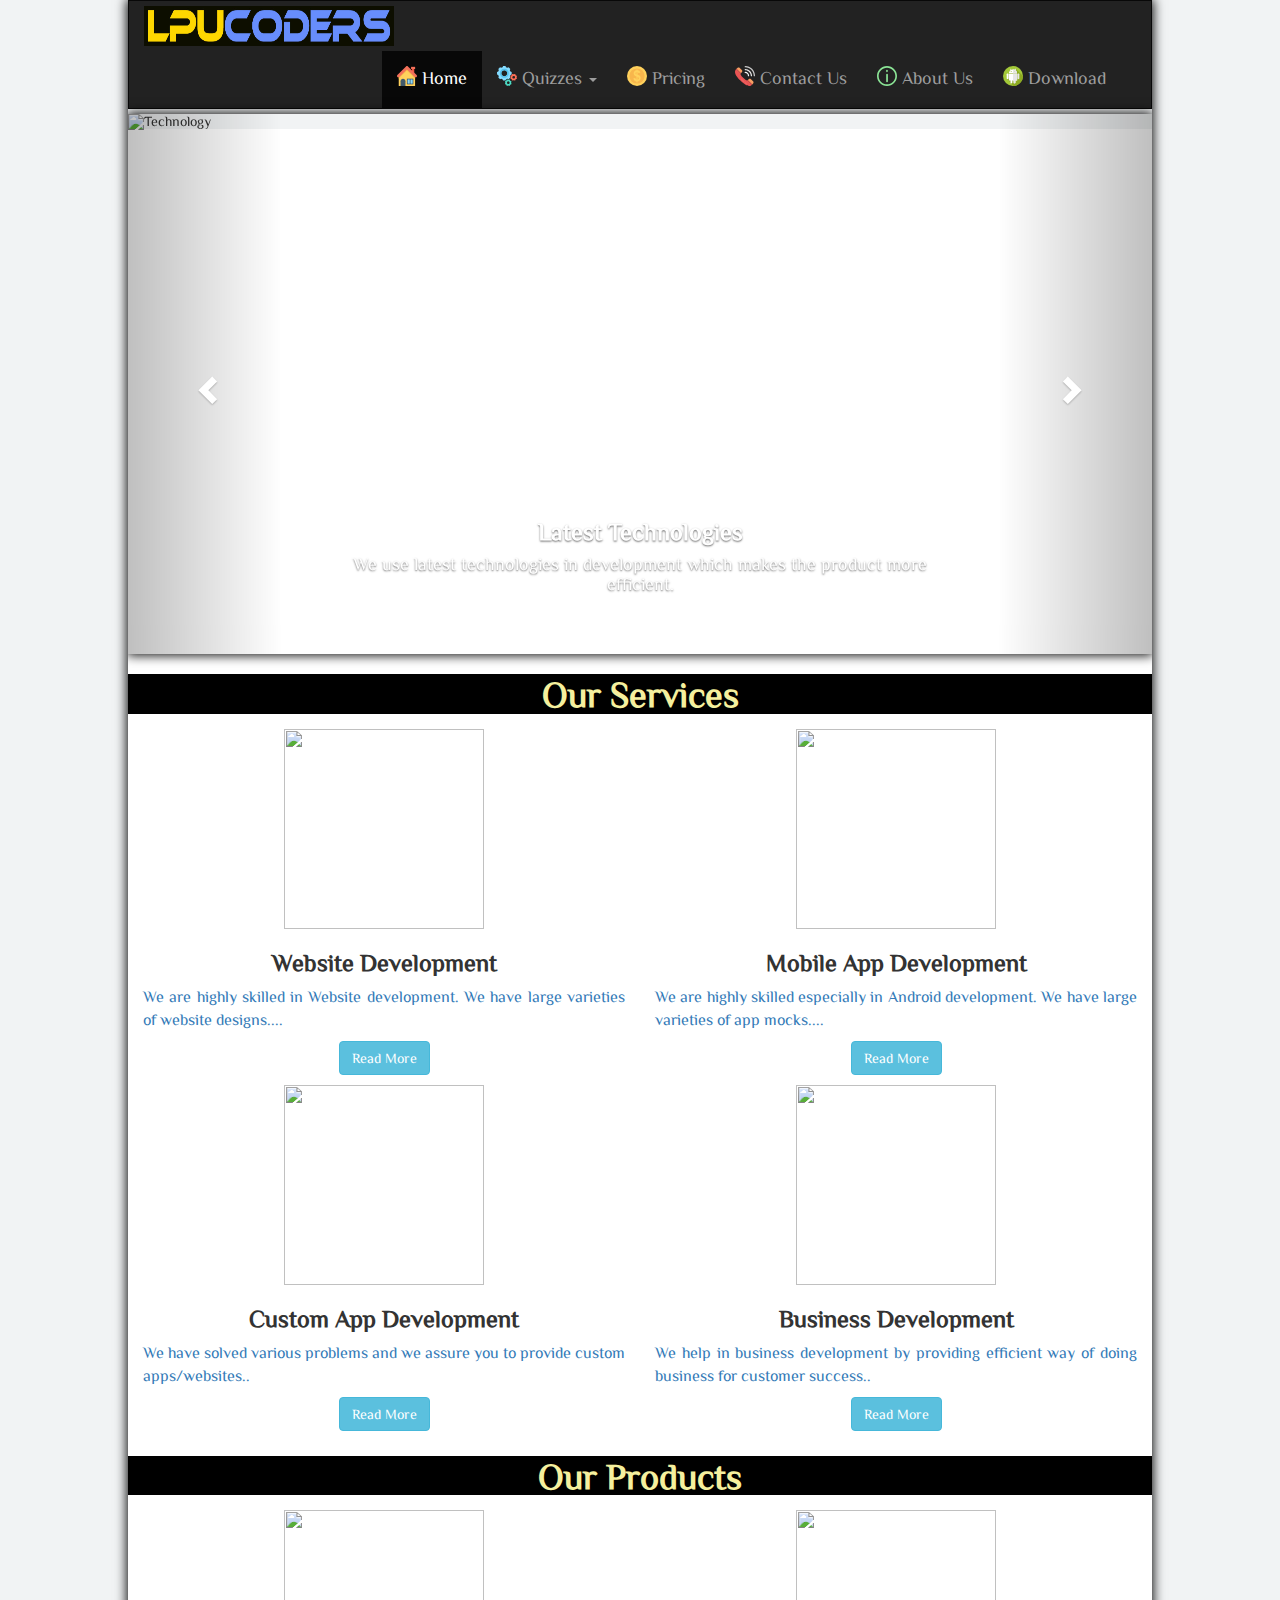
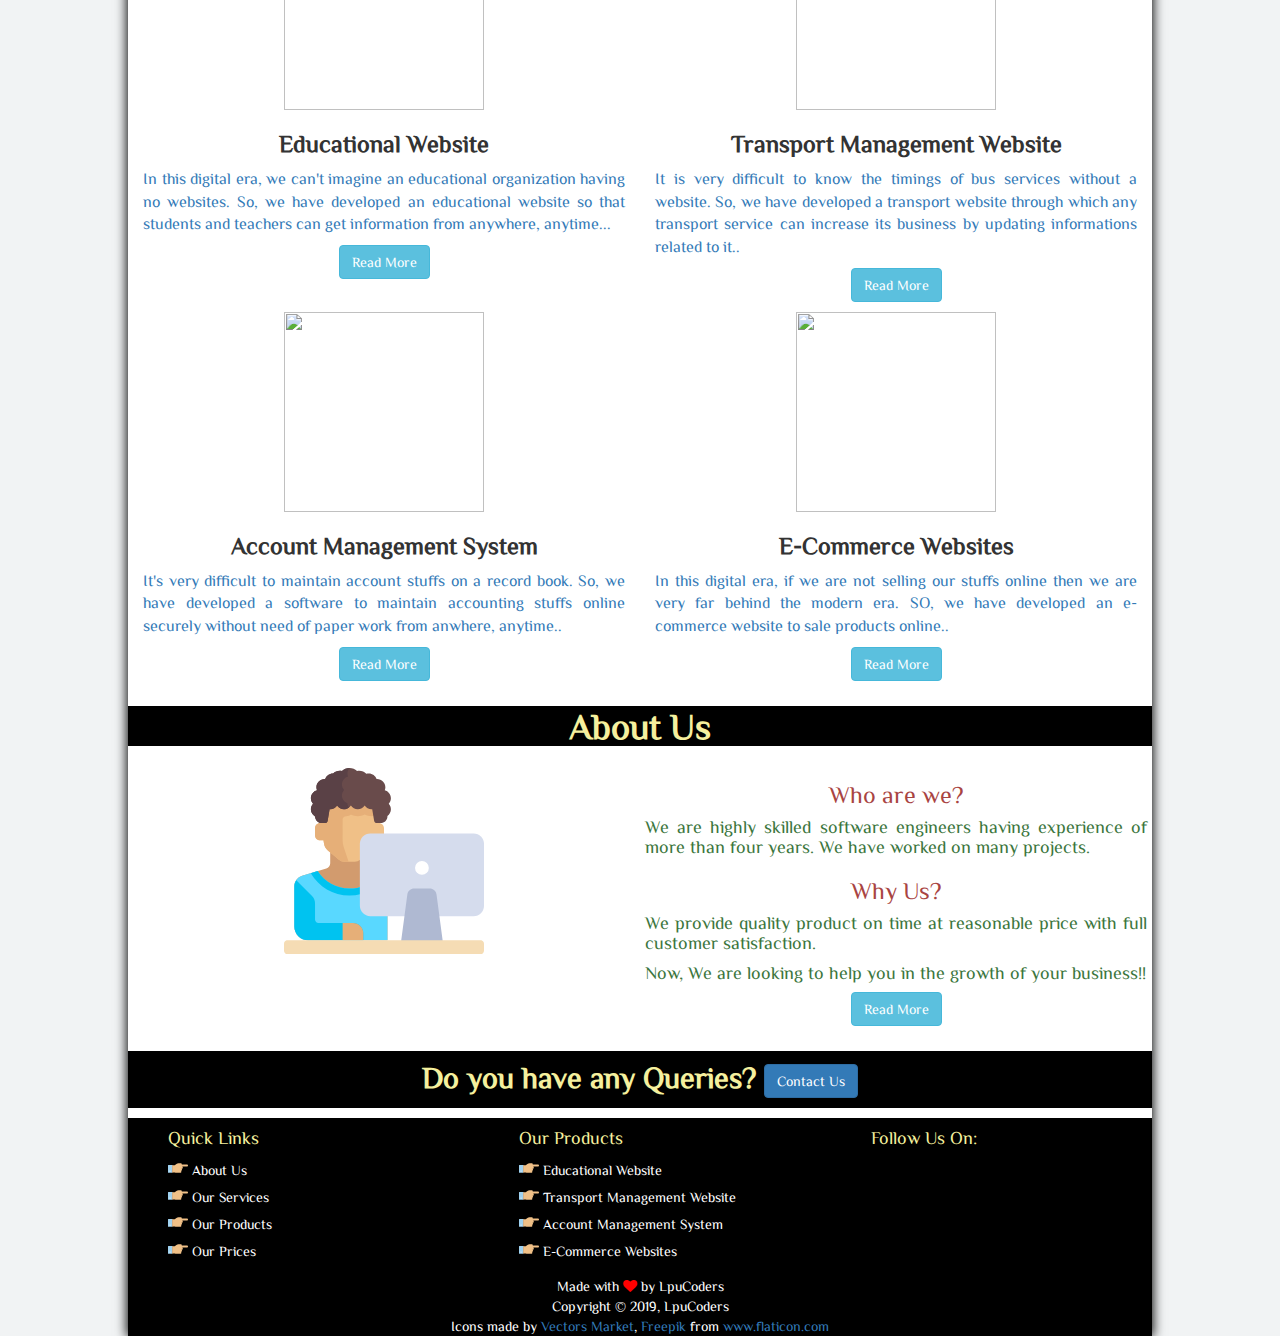
==== index.html @ ec073f70 "first commit" ====
<!DOCTYPE html>
<html lang="en">

<head>
    <title>LpuCoders</title>
    <link rel="icon" href="Images/GS.PNG">
    <meta charset="utf-8">
    <meta name="viewport" content="width=device-width, initial-scale=1">
    <link rel="stylesheet" href="https://maxcdn.bootstrapcdn.com/bootstrap/3.4.0/css/bootstrap.min.css">
    <link rel="stylesheet" href="https://cdnjs.cloudflare.com/ajax/libs/font-awesome/4.7.0/css/font-awesome.min.css">
    <link rel="stylesheet" href="https://fonts.googleapis.com/css?family=Rancho&effect=shadow-multiple|3d-float|fire-animation">
    <link rel="stylesheet" href="css.css">
    <link href="https://fonts.googleapis.com/css?family=ZCOOL+XiaoWei&display=swap" rel="stylesheet">
    <meta name="description" content="Web Development Company">

</head>

<body>
    <nav class="navbar navbar-inverse">
        <div class="container-fluid">
            <div class="navbar-header">
                <button type="button" class="navbar-toggle" data-toggle="collapse" data-target="#myNavbar">
                    <span class="icon-bar"></span>
                    <span class="icon-bar"></span>
                    <span class="icon-bar"></span>
                </button>
                <a class="navbar-brand" href="index.html"><img src="Images/lpucoders.jpg" class="MainIcon"></a>
            </div>
            <div class="collapse navbar-collapse" id="myNavbar">
                <ul class="nav navbar-nav">
                    <li class="active"><a href="index.html" class="font18"><span><img src="Images/svg/house.svg" class="icon"></span>&nbsp;Home</a></li>
                    <li class="dropdown">
                        <a class="dropdown-toggle font18" data-toggle="dropdown" href="#"><span><img src="Images/svg/settings.svg" class="icon"></span>&nbsp;Quizzes <span class="caret"></span></a>
                        <ul class="dropdown-menu">
                            <li><a href="Services/web.html" class="font18 ovhidden"><span><img src="Images/svg/web.svg" class="icon"></span>&nbsp;Engineering</a></li>
                            <li><a href="Services/custom.html" class="font18 ovhidden"><span><img src="Images/svg/Others.svg" class="icon"></span>General Knowledge</a></li>
                            <li><a href="Services/custom.html" class="font18 ovhidden"><span><img src="Images/svg/Others.svg" class="icon"></span>History</a></li>
                            <li><a href="Services/custom.html" class="font18 ovhidden"><span><img src="Images/svg/Others.svg" class="icon"></span>Puzzles</a></li>
                            <li><a href="Services/app.html" class="font18 ovhidden"><span><img src="Images/svg/app.svg" class="icon"></span>&nbsp;Sports</a></li>
                        </ul>
                    </li>
                    <li><a href="pricing.html" class="font18"><span><img src="Images/svg/coin.svg" class="icon"></span>&nbsp;Pricing</a></li>
                    <li><a href="contact.html" class="font18"><span><img src="Images/svg/phone-call.svg" class="icon"></span>&nbsp;Contact Us</a></li>
                    <li><a href="about.html" class="font18"><span><img src="Images/svg/information.svg" class="icon"></span>&nbsp;About Us</a></li>
                    <li><a href="GadhiMai%20Software%20Solutions.apk" class="font18"><span><img src="Images/svg/android.svg" class="icon"></span>&nbsp;Download</a></li>
                </ul>

            </div>
        </div>
    </nav>
    <div class="container-fluid WhiteBg">
        <div class="row">
            <div id="myCarousel" class="carousel slide " data-ride="carousel">
                <!-- Indicators -->
                <ol class="carousel-indicators">
                    <li data-target="#myCarousel" data-slide-to="0" class="active"></li>
                    <li data-target="#myCarousel" data-slide-to="1"></li>
                    <li data-target="#myCarousel" data-slide-to="2"></li>
                </ol>

                <!-- Wrapper for slides -->
                <div class="carousel-inner">


                    <div class="item active">
                        <img src="Images/Technology.jpg" alt="Technology">
                        <div class="carousel-caption">
                            <h3 class="bold">Latest Technologies</h3>
                            <h4 class="">We use latest technologies in development which makes the product more efficient.</h4>
                        </div>
                    </div>

                    <div class="item ">
                        <img src="Images/Developers.jpg" alt="Developers">
                        <div class="carousel-caption">
                            <h3 class="bold">Team Players</h3>
                            <h4 class="">We work and grow together by helping each others which makes us team player.</h4>
                        </div>
                    </div>

                    <div class="item">
                        <img src="Images/Customer.jpg" alt="Customer">
                        <div class="carousel-caption">
                            <h3 class="blue bold">Excellent Services</h3>
                            <h4 class="blue">We provide quality product on time at reasonable price with full customer satisfaction.</h4>
                        </div>
                    </div>
                </div>

                <!-- Left and right controls -->
                <a class="left carousel-control" href="#myCarousel" data-slide="prev">
                    <span class="glyphicon glyphicon-chevron-left"></span>
                    <span class="sr-only">Previous</span>
                </a>
                <a class="right carousel-control" href="#myCarousel" data-slide="next">
                    <span class="glyphicon glyphicon-chevron-right"></span>
                    <span class="sr-only">Next</span>
                </a>

            </div>
        </div>
        <div class="row">
            <h1 class="center golden bold BlackBg">Our Services</h1>
            <div class="WhiteBg">
                <div class="col-xs-12 col-sm-6 service1">
                    <center><img src="Images/Services/www.svg" class="ServiceImage"></center>
                    <h3 class="center bold">Website Development</h3>
                    <p class="center justify padding10 font16  text-primary">We are highly skilled in Website development. We have large varieties of website designs....</p>
                    <center><a href="Services/web.html"><button class="btn btn-info">Read More</button></a></center>
                </div>
                <div class="col-xs-12 col-sm-6 service1">
                    <center><img src="Images/Services/app.svg" class="ServiceImage"></center>
                    <h3 class="center bold">Mobile App Development</h3>
                    <p class="center justify padding10 font16  text-primary">We are highly skilled especially in Android development. We have large varieties of app mocks....</p>
                    <center><a href="Services/app.html"><button class="btn btn-info">Read More</button></a></center>
                </div>
                <div class="col-xs-12 col-sm-6 service1">
                    <center><img src="Images/Services/code.svg" class="ServiceImage"></center>
                    <h3 class="center bold">Custom App Development</h3>
                    <p class="center justify padding10 font16  text-primary">We have solved various problems and we assure you to provide custom apps/websites..</p>
                    <center><a href="Services/custom.html"><button class="btn btn-info">Read More</button></a></center>
                </div>
                <div class="col-xs-12 col-sm-6 service1">
                    <center><img src="Images/Services/promotion.svg" class="ServiceImage"></center>
                    <h3 class="center bold">Business Development</h3>
                    <p class="center justify padding10 font16  text-primary">We help in business development by providing efficient way of doing business for customer success..</p>
                    <center><a href="Services/business.html"><button class="btn btn-info">Read More</button></a></center>
                </div>
            </div>
        </div>
        <div class="row">
            <h1 class="center golden bold BlackBg">Our Products</h1>
            <div>
                <div class="col-xs-12 col-sm-6 service1">
                    <center><img src="Images/Products/school.svg" class="ServiceImage"></center>
                    <h3 class="center bold">Educational Website</h3>
                    <p class="center justify padding10 font16  text-primary">In this digital era, we can't imagine an educational organization having no websites. So, we have developed an educational website so that students and teachers can get information from anywhere, anytime...</p>
                    <center><a href="Products/educational.html"><button class="btn btn-info">Read More</button></a></center>
                </div>
                <div class="col-xs-12 col-sm-6 service1">
                    <center><img src="Images/Products/bus.svg" class="ServiceImage"></center>
                    <h3 class="center bold">Transport Management Website</h3>
                    <p class="center justify padding10 font16  text-primary">It is very difficult to know the timings of bus services without a website. So, we have developed a transport website through which any transport service can increase its business by updating informations related to it..</p>
                    <center><a href="Products/transport.html"><button class="btn btn-info">Read More</button></a></center>
                </div>
                <div class="col-xs-12 col-sm-6 service1">
                    <center><img src="Images/Products/blackboard.svg" class="ServiceImage"></center>
                    <h3 class="center bold">Account Management System</h3>
                    <p class="center padding10 font16  text-primary justify">It's very difficult to maintain account stuffs on a record book. So, we have developed a software to maintain accounting stuffs online securely without need of paper work from anwhere, anytime.. </p>
                    <center><a href="Products/accounts.html"><button class="btn btn-info">Read More</button></a></center>
                </div>
                <div class="col-xs-12 col-sm-6 service1">
                    <center><img src="Images/Products/shopping-basket.svg" class="ServiceImage"></center>
                    <h3 class="center bold">E-Commerce Websites</h3>
                    <p class="center padding10 font16  text-primary justify">In this digital era, if we are not selling our stuffs online then we are very far behind the modern era. SO, we have developed an e-commerce website to sale products online..</p>
                    <center><a href="Products/ecommerce.html"><button class="btn btn-info">Read More</button></a></center>
                </div>
            </div>
        </div>
        <div class="row">
            <h1 class="center golden bold BlackBg">About Us</h1>
            <div>
                <div class="col-xs-12 col-sm-6 service1">
                    <center><img src="Images/svg/student.svg" class="ServiceImage"></center>
                </div>
                <div class="col-xs-12 col-sm-6 service1">
                    <h3 class="center text text-danger">Who are we?</h3>
                    <h4 class="justify text text-success">We are highly skilled software engineers having experience of more than four years. We have worked on many projects. </h4>
                    <h3 class="center text text-danger">Why Us?</h3>
                    <h4 class="text text-success justify">We provide quality product on time at reasonable price with full customer satisfaction.</h4>
                    <h4 class="text-success">Now, We are looking to help you in the growth of your business!!</h4>
                    <center><a href="about.html"><button class="btn btn-info">Read More</button></a></center>
                </div>
            </div>
        </div>
        <div class="row">
            <center>
                <h2 class="golden bold BlackBg padall">Do you have any <span class="golden">Queries? </span><a href="contact.html"><button class="btn btn-primary">Contact Us</button></a></h2>
            </center>
        </div>

        <div class="row">
            <div class="footer">
                <div class="row">
                    <div class="col-xs-6 col-sm-4">
                        <ul class="FooterNav">
                            <h4 class="golden">Quick Links</h4>
                            <li> <a href="about.html"><span><img src="Images/svg/decree.svg" class="icon"></span> About Us</a></li>
                            <li><a href="services.html"><span><img src="Images/svg/decree.svg" class="icon"></span> Our Services</a></li>
                            <li><a href="products.html"><span><img src="Images/svg/decree.svg" class="icon"></span> Our Products</a></li>
                            <li> <a href="prices.html"><span><img src="Images/svg/decree.svg" class="icon"></span> Our Prices</a></li>
                        </ul>
                    </div>
                    <div class="col-xs-6 col-sm-4">
                        <ul class="FooterNav">
                            <h4 class="golden">Our Products</h4>
                            <li> <a href="Products/educational.html"><span><img src="Images/svg/decree.svg" class="icon"></span> Educational Website
                                </a></li>
                            <li><a href="Products/transport.html"><span><img src="Images/svg/decree.svg" class="icon"></span> Transport Management Website</a></li>
                            <li><a href="Products/accounts.html"><span><img src="Images/svg/decree.svg" class="icon"></span> Account Management System</a></li>
                            <li> <a href="Products/ecommerce.html"><span><img src="Images/svg/decree.svg" class="icon"></span> E-Commerce Websites</a></li>
                        </ul>
                    </div>
                    <center>
                        <div class="col-xs-12 col-sm-4">
                            <ul class="FooterNav">
                                <h4 class="golden">Follow Us On:</h4>
                                <div class="fb-page fb-like" data-href="https://www.facebook.com/GadhiMaiSoftwareSolutions" data-width="340" data-hide-cover="false" data-show-facepile="true"></div>
                            </ul>
                        </div>
                    </center>

                </div>
                <div>
                    <center>Made with <i class="fa fa-heart red"></i> by LpuCoders</center>
                    <center>Copyright &copy; 2019, LpuCoders</center>
                    <div>Icons made by <a href="https://www.flaticon.com/authors/vectors-market" title="Vectors Market">Vectors Market</a>,&nbsp;<a href="https://www.flaticon.com/authors/freepik" title="Freepik">Freepik</a> from <a href="https://www.flaticon.com/" title="Flaticon">www.flaticon.com</a></div>
                </div>


            </div>
        </div>
    </div>
    <div id="fb-root"></div>
    <script async defer crossorigin="anonymous" src="https://connect.facebook.net/en_GB/sdk.js#xfbml=1&version=v5.0&appId=403295160551633&autoLogAppEvents=1"></script>
    <script defer src="https://ajax.googleapis.com/ajax/libs/jquery/3.4.1/jquery.min.js"></script>
    <script defer src="https://maxcdn.bootstrapcdn.com/bootstrap/3.4.0/js/bootstrap.min.js"></script>
</body>

</html>
---- css.css ----
#myCarousel img {
     width: 100%;
     height: 60vh;
     filter: blur(0.5px);
     -webkit-filter: blur(0.5px);
 }

 @media(max-width:500px) {
     #myCarousel img {
         width: 100%;
         height: 30vh;
     }
 }

 @media(min-width:800px) {

     body {
         width: 80%;
         margin: auto;
         background-color: #F1F3F4;
     }



     .navbar-nav {
         float: right;
     }

     .zindex100 {
         z-index: 100;
     }

 }

 #myCarousel {
     margin-top: -15px;
 }

 body,
 #myCarousel,
 .services {
     -webkit-box-shadow: 0px 0px 11px 1px rgba(0, 0, 0, 1);
     -moz-box-shadow: 0px 0px 11px 1px rgba(0, 0, 0, 1);
     box-shadow: 0px 0px 11px 1px rgba(0, 0, 0, 1);
 }

 .icon {
     width: 20px;
     margin-bottom: 7px;
 }

 .footer {
     background-color: black;
     color: white;
     text-align: center;
     width: 100%;

 }

 .center {
     text-align: center;
 }

 .service1 {
     padding: 5px;
 }

 .MainIcon {
     width: 250px;
     height: 40px;
     margin-top: -10px;
 }

 .demo {
     color: #f5f09e;
 }

 .bold {
     font-weight: bold;
 }

 .golden {
     color: #f5f09e;
 }

 html,
 body {

     font-family: 'ZCOOL XiaoWei', serif;
 }

 .navbar {
     border-radius: 0px;
 }

 .ServiceImage {
     width: 200px;
     height: 200px;
 }

 .BlackBg {
     background-color: black;
 }

 .WhiteBg {
     background-color: white;
 }

 .ServiceImage:hover {
     padding: 2%;
 }

 .font18 {
     font-size: 18px;
 }

 .black {
     color: black;
 }

 .justify {
     text-align: justify;
 }

 .padding10 {
     padding-right: 10px;
     padding-left: 10px;
 }

 .font16 {
     font-size: 16px;
 }

 .right {
     float: right;
 }

 .padall {
     padding: 10px;

 }

 .FooterNav {
     list-style: none;
     text-align: left;

 }

 .FooterNav li a {
     text-decoration: none;
     color: white;
 }

 .underline {
     text-decoration: underline;
 }

 .socialmedia {
     width: 50px;
     height: 50px;
 }

 .fb-like {
     max-height: 300px;
 }

 html,
 body {
     max-width: 100%;
     overflow-x: hidden;
 }

 .headbg {
     background-color: #3E7AAF;

 }

 .margintop {
     margin-top: -20px;
 }

 .headbg h1 {
     font-weight: bold;
     text-align: center;
 }

 .white {
     color: white;
 }

 .htext {
     margin: auto;
     padding: 20px;
 }

 .undecorateli {
     list-style: none;
     text-align: justify;
     padding: 1px;

 }

 .font16 {
     font: 16px;
 }

 .tech {
     height: 100px;
     padding: 5px;
     margin: auto;
 }

 .blue {
     color: #0078FF;
 }

 .marginall {
     margin: 10px;
 }

 .floatright {
     float: right;
 }

 margin-right-10 {
     margin-right: 10px;
 }

 .all50 {
     height: 50px;
     width: 50px;
 }

 .priceimg {
     height: 200px;
     width: 100%;
 }

 .pricediv {
     margin-top: 5px;
 }

 .green {
     color: green;
 }

 .marginbottom10 {
     margin-bottom: 10px;
 }

 .red {
     color: red;
 }

 .sale-icon {
     height: 100px;

 }

 .float-right {
     float: right;
 }

 .inline {
     display: inline-block;
 }

 .gdimg {
     width: 100%;
     height: 150px;

 }

 .mySlides img {
     width: 100%;
 }

 .slideshow-container {
     max-width: 1000px;
     position: relative;
     margin: auto;
 }

 .fade {
     -webkit-animation-name: fade;
     -webkit-animation-duration: 1.5s;
     animation-name: fade;
     animation-duration: 1.5s;
 }

 @-webkit-keyframes fade {
     from {
         opacity: .4
     }

     to {
         opacity: 1
     }
 }

 @keyframes fade {
     from {
         opacity: .4
     }

     to {
         opacity: 1
     }
 }
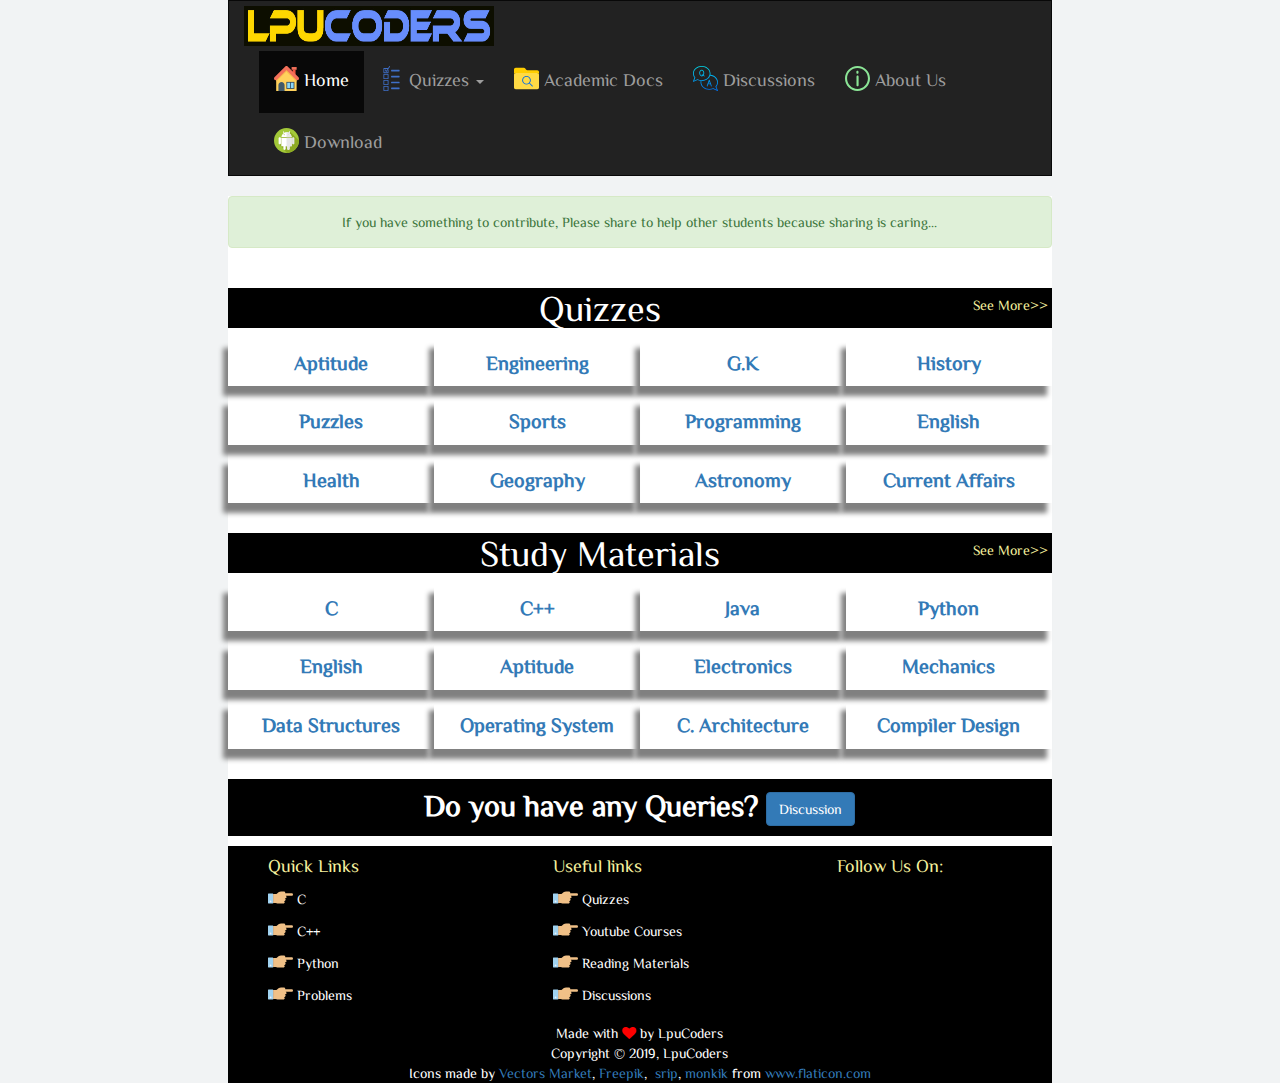
==== commit ed647e8a: "updated files" ====
--- a/index.html
+++ b/index.html
@@ -11,220 +11,204 @@
     <link rel="stylesheet" href="https://fonts.googleapis.com/css?family=Rancho&effect=shadow-multiple|3d-float|fire-animation">
     <link rel="stylesheet" href="css.css">
     <link href="https://fonts.googleapis.com/css?family=ZCOOL+XiaoWei&display=swap" rel="stylesheet">
-    <meta name="description" content="Web Development Company">
+    <meta name="description" content="Lpu Coders is a website which is created for study purpose. Mostly for LPU studets.">
 
 </head>
 
 <body>
-    <nav class="navbar navbar-inverse">
-        <div class="container-fluid">
-            <div class="navbar-header">
-                <button type="button" class="navbar-toggle" data-toggle="collapse" data-target="#myNavbar">
-                    <span class="icon-bar"></span>
-                    <span class="icon-bar"></span>
-                    <span class="icon-bar"></span>
-                </button>
-                <a class="navbar-brand" href="index.html"><img src="Images/lpucoders.jpg" class="MainIcon"></a>
-            </div>
-            <div class="collapse navbar-collapse" id="myNavbar">
-                <ul class="nav navbar-nav">
-                    <li class="active"><a href="index.html" class="font18"><span><img src="Images/svg/house.svg" class="icon"></span>&nbsp;Home</a></li>
-                    <li class="dropdown">
-                        <a class="dropdown-toggle font18" data-toggle="dropdown" href="#"><span><img src="Images/svg/settings.svg" class="icon"></span>&nbsp;Quizzes <span class="caret"></span></a>
-                        <ul class="dropdown-menu">
-                            <li><a href="Services/web.html" class="font18 ovhidden"><span><img src="Images/svg/web.svg" class="icon"></span>&nbsp;Engineering</a></li>
-                            <li><a href="Services/custom.html" class="font18 ovhidden"><span><img src="Images/svg/Others.svg" class="icon"></span>General Knowledge</a></li>
-                            <li><a href="Services/custom.html" class="font18 ovhidden"><span><img src="Images/svg/Others.svg" class="icon"></span>History</a></li>
-                            <li><a href="Services/custom.html" class="font18 ovhidden"><span><img src="Images/svg/Others.svg" class="icon"></span>Puzzles</a></li>
-                            <li><a href="Services/app.html" class="font18 ovhidden"><span><img src="Images/svg/app.svg" class="icon"></span>&nbsp;Sports</a></li>
-                        </ul>
-                    </li>
-                    <li><a href="pricing.html" class="font18"><span><img src="Images/svg/coin.svg" class="icon"></span>&nbsp;Pricing</a></li>
-                    <li><a href="contact.html" class="font18"><span><img src="Images/svg/phone-call.svg" class="icon"></span>&nbsp;Contact Us</a></li>
-                    <li><a href="about.html" class="font18"><span><img src="Images/svg/information.svg" class="icon"></span>&nbsp;About Us</a></li>
-                    <li><a href="GadhiMai%20Software%20Solutions.apk" class="font18"><span><img src="Images/svg/android.svg" class="icon"></span>&nbsp;Download</a></li>
-                </ul>
-
-            </div>
-        </div>
-    </nav>
-    <div class="container-fluid WhiteBg">
-        <div class="row">
-            <div id="myCarousel" class="carousel slide " data-ride="carousel">
-                <!-- Indicators -->
-                <ol class="carousel-indicators">
-                    <li data-target="#myCarousel" data-slide-to="0" class="active"></li>
-                    <li data-target="#myCarousel" data-slide-to="1"></li>
-                    <li data-target="#myCarousel" data-slide-to="2"></li>
-                </ol>
-
-                <!-- Wrapper for slides -->
-                <div class="carousel-inner">
-
-
-                    <div class="item active">
-                        <img src="Images/Technology.jpg" alt="Technology">
-                        <div class="carousel-caption">
-                            <h3 class="bold">Latest Technologies</h3>
-                            <h4 class="">We use latest technologies in development which makes the product more efficient.</h4>
-                        </div>
-                    </div>
-
-                    <div class="item ">
-                        <img src="Images/Developers.jpg" alt="Developers">
-                        <div class="carousel-caption">
-                            <h3 class="bold">Team Players</h3>
-                            <h4 class="">We work and grow together by helping each others which makes us team player.</h4>
-                        </div>
-                    </div>
-
-                    <div class="item">
-                        <img src="Images/Customer.jpg" alt="Customer">
-                        <div class="carousel-caption">
-                            <h3 class="blue bold">Excellent Services</h3>
-                            <h4 class="blue">We provide quality product on time at reasonable price with full customer satisfaction.</h4>
-                        </div>
-                    </div>
-                </div>
-
-                <!-- Left and right controls -->
-                <a class="left carousel-control" href="#myCarousel" data-slide="prev">
-                    <span class="glyphicon glyphicon-chevron-left"></span>
-                    <span class="sr-only">Previous</span>
-                </a>
-                <a class="right carousel-control" href="#myCarousel" data-slide="next">
-                    <span class="glyphicon glyphicon-chevron-right"></span>
-                    <span class="sr-only">Next</span>
-                </a>
-
-            </div>
-        </div>
-        <div class="row">
-            <h1 class="center golden bold BlackBg">Our Services</h1>
-            <div class="WhiteBg">
-                <div class="col-xs-12 col-sm-6 service1">
-                    <center><img src="Images/Services/www.svg" class="ServiceImage"></center>
-                    <h3 class="center bold">Website Development</h3>
-                    <p class="center justify padding10 font16  text-primary">We are highly skilled in Website development. We have large varieties of website designs....</p>
-                    <center><a href="Services/web.html"><button class="btn btn-info">Read More</button></a></center>
-                </div>
-                <div class="col-xs-12 col-sm-6 service1">
-                    <center><img src="Images/Services/app.svg" class="ServiceImage"></center>
-                    <h3 class="center bold">Mobile App Development</h3>
-                    <p class="center justify padding10 font16  text-primary">We are highly skilled especially in Android development. We have large varieties of app mocks....</p>
-                    <center><a href="Services/app.html"><button class="btn btn-info">Read More</button></a></center>
-                </div>
-                <div class="col-xs-12 col-sm-6 service1">
-                    <center><img src="Images/Services/code.svg" class="ServiceImage"></center>
-                    <h3 class="center bold">Custom App Development</h3>
-                    <p class="center justify padding10 font16  text-primary">We have solved various problems and we assure you to provide custom apps/websites..</p>
-                    <center><a href="Services/custom.html"><button class="btn btn-info">Read More</button></a></center>
-                </div>
-                <div class="col-xs-12 col-sm-6 service1">
-                    <center><img src="Images/Services/promotion.svg" class="ServiceImage"></center>
-                    <h3 class="center bold">Business Development</h3>
-                    <p class="center justify padding10 font16  text-primary">We help in business development by providing efficient way of doing business for customer success..</p>
-                    <center><a href="Services/business.html"><button class="btn btn-info">Read More</button></a></center>
-                </div>
-            </div>
-        </div>
-        <div class="row">
-            <h1 class="center golden bold BlackBg">Our Products</h1>
-            <div>
-                <div class="col-xs-12 col-sm-6 service1">
-                    <center><img src="Images/Products/school.svg" class="ServiceImage"></center>
-                    <h3 class="center bold">Educational Website</h3>
-                    <p class="center justify padding10 font16  text-primary">In this digital era, we can't imagine an educational organization having no websites. So, we have developed an educational website so that students and teachers can get information from anywhere, anytime...</p>
-                    <center><a href="Products/educational.html"><button class="btn btn-info">Read More</button></a></center>
-                </div>
-                <div class="col-xs-12 col-sm-6 service1">
-                    <center><img src="Images/Products/bus.svg" class="ServiceImage"></center>
-                    <h3 class="center bold">Transport Management Website</h3>
-                    <p class="center justify padding10 font16  text-primary">It is very difficult to know the timings of bus services without a website. So, we have developed a transport website through which any transport service can increase its business by updating informations related to it..</p>
-                    <center><a href="Products/transport.html"><button class="btn btn-info">Read More</button></a></center>
-                </div>
-                <div class="col-xs-12 col-sm-6 service1">
-                    <center><img src="Images/Products/blackboard.svg" class="ServiceImage"></center>
-                    <h3 class="center bold">Account Management System</h3>
-                    <p class="center padding10 font16  text-primary justify">It's very difficult to maintain account stuffs on a record book. So, we have developed a software to maintain accounting stuffs online securely without need of paper work from anwhere, anytime.. </p>
-                    <center><a href="Products/accounts.html"><button class="btn btn-info">Read More</button></a></center>
-                </div>
-                <div class="col-xs-12 col-sm-6 service1">
-                    <center><img src="Images/Products/shopping-basket.svg" class="ServiceImage"></center>
-                    <h3 class="center bold">E-Commerce Websites</h3>
-                    <p class="center padding10 font16  text-primary justify">In this digital era, if we are not selling our stuffs online then we are very far behind the modern era. SO, we have developed an e-commerce website to sale products online..</p>
-                    <center><a href="Products/ecommerce.html"><button class="btn btn-info">Read More</button></a></center>
-                </div>
-            </div>
-        </div>
-        <div class="row">
-            <h1 class="center golden bold BlackBg">About Us</h1>
-            <div>
-                <div class="col-xs-12 col-sm-6 service1">
-                    <center><img src="Images/svg/student.svg" class="ServiceImage"></center>
-                </div>
-                <div class="col-xs-12 col-sm-6 service1">
-                    <h3 class="center text text-danger">Who are we?</h3>
-                    <h4 class="justify text text-success">We are highly skilled software engineers having experience of more than four years. We have worked on many projects. </h4>
-                    <h3 class="center text text-danger">Why Us?</h3>
-                    <h4 class="text text-success justify">We provide quality product on time at reasonable price with full customer satisfaction.</h4>
-                    <h4 class="text-success">Now, We are looking to help you in the growth of your business!!</h4>
-                    <center><a href="about.html"><button class="btn btn-info">Read More</button></a></center>
-                </div>
-            </div>
-        </div>
-        <div class="row">
-            <center>
-                <h2 class="golden bold BlackBg padall">Do you have any <span class="golden">Queries? </span><a href="contact.html"><button class="btn btn-primary">Contact Us</button></a></h2>
-            </center>
-        </div>
-
-        <div class="row">
-            <div class="footer">
-                <div class="row">
-                    <div class="col-xs-6 col-sm-4">
-                        <ul class="FooterNav">
-                            <h4 class="golden">Quick Links</h4>
-                            <li> <a href="about.html"><span><img src="Images/svg/decree.svg" class="icon"></span> About Us</a></li>
-                            <li><a href="services.html"><span><img src="Images/svg/decree.svg" class="icon"></span> Our Services</a></li>
-                            <li><a href="products.html"><span><img src="Images/svg/decree.svg" class="icon"></span> Our Products</a></li>
-                            <li> <a href="prices.html"><span><img src="Images/svg/decree.svg" class="icon"></span> Our Prices</a></li>
-                        </ul>
-                    </div>
-                    <div class="col-xs-6 col-sm-4">
-                        <ul class="FooterNav">
-                            <h4 class="golden">Our Products</h4>
-                            <li> <a href="Products/educational.html"><span><img src="Images/svg/decree.svg" class="icon"></span> Educational Website
-                                </a></li>
-                            <li><a href="Products/transport.html"><span><img src="Images/svg/decree.svg" class="icon"></span> Transport Management Website</a></li>
-                            <li><a href="Products/accounts.html"><span><img src="Images/svg/decree.svg" class="icon"></span> Account Management System</a></li>
-                            <li> <a href="Products/ecommerce.html"><span><img src="Images/svg/decree.svg" class="icon"></span> E-Commerce Websites</a></li>
-                        </ul>
-                    </div>
-                    <center>
-                        <div class="col-xs-12 col-sm-4">
+    <div class="ad col-sm-2"></div>
+    <div class="col-xs-12 col-sm-8  greyborder">
+        <nav class="navbar navbar-inverse width100">
+            <div class="container-fluid">
+                <div class="navbar-header">
+                    <button type="button" class="navbar-toggle" data-toggle="collapse" data-target="#myNavbar">
+                        <span class="icon-bar"></span>
+                        <span class="icon-bar"></span>
+                        <span class="icon-bar"></span>
+                    </button>
+                    <a class="navbar-brand" href="index.html"><img src="Images/lpucoders.jpg" class="MainIcon"></a>
+                </div>
+                <div class="collapse navbar-collapse" id="myNavbar">
+                    <ul class="nav navbar-nav">
+                        <li class="active"><a href="index.html" class="font18"><span><img src="Images/svg/house.svg" class="icon"></span>&nbsp;Home</a></li>
+                        <li class="dropdown">
+                            <a class="dropdown-toggle font18" data-toggle="dropdown" href="#"><span><img src="Images/svg/test-quiz.svg" class="icon"></span>&nbsp;Quizzes <span class="caret"></span></a>
+                            <ul class="dropdown-menu">
+                                <li><a href="quiz/aptitude.html" class="font18 ovhidden"><span><img src="Images/svg/mindset.svg" class="icon"></span>&nbsp;Aptitude</a></li>
+                                <li><a href="quiz/engineering.html" class="font18 ovhidden"><span><img src="Images/svg/web.svg" class="icon"></span>&nbsp;Engineering</a></li>
+                                <li><a href="quiz/gk.html" class="font18 ovhidden"><span><img src="Images/svg/qa.svg" class="icon"></span>General Knowledge</a></li>
+                                <li><a href="quiz/history.html" class="font18 ovhidden"><span><img src="Images/svg/documentary.svg" class="icon"></span>History</a></li>
+                                <li><a href="quiz/puzzles.html" class="font18 ovhidden"><span><img src="Images/svg/jigsaw.svg" class="icon"></span>Puzzles</a></li>
+                                <li><a href="quiz/sports.html" class="font18 ovhidden"><span><img src="Images/svg/cricket-player-with-bat.svg" class="icon"></span>&nbsp;Sports</a></li>
+                            </ul>
+                        </li>
+                        <li><a href="docs/index.html" class="font18"><span><img src="Images/svg/folder.svg" class="icon"></span>&nbsp;Academic Docs</a></li>
+                        <li><a href="qa/index.html" class="font18"><span><img src="Images/svg/qa.svg" class="icon"></span>&nbsp;Discussions</a></li>
+                        <li><a href="about.html" class="font18"><span><img src="Images/svg/information.svg" class="icon"></span>&nbsp;About Us</a></li>
+                        <li><a href="GadhiMai%20Software%20Solutions.apk" class="font18"><span><img src="Images/svg/android.svg" class="icon"></span>&nbsp;Download</a></li>
+                    </ul>
+
+                </div>
+            </div>
+        </nav>
+        <div class="container-fluid WhiteBg">
+            <div class="row">
+                <div class="alert alert-success center">If you have something to contribute, Please share to help other students because sharing is caring...</div>
+
+            </div>
+            <!--        for quizzes-->
+            <div class="row">
+                <div class=" white bold BlackBg">
+                    <h1 class="center">Quizzes<span style="float: right">
+                            <a href="quiz/index.html">
+                                <h5 class="golden">See More>>&nbsp;</h5>
+                            </a>
+                        </span></h1>
+
+                </div>
+                <div class="col-xs-6 col-sm-3 shadow padall center margin-bottom">
+                    <a href="quiz/aptitude.html" class="BoxText">Aptitude</a>
+                </div>
+                <div class="col-xs-6 col-sm-3 shadow padall center margin-bottom">
+                    <a href="quiz/engineering.html" class="BoxText">Engineering</a>
+                </div>
+                <div class="col-xs-6 col-sm-3 shadow padall center margin-bottom">
+                    <a href="quiz/gk.html" class="BoxText">G.K</a>
+                </div>
+                <div class="col-xs-6 col-sm-3 shadow padall center margin-bottom">
+                    <a href="quiz/history.html" class="BoxText">History</a>
+                </div>
+                <div class="col-xs-6 col-sm-3 shadow padall center margin-bottom">
+                    <a href="quiz/puzzles.html" class="BoxText">Puzzles</a>
+                </div>
+                <div class="col-xs-6 col-sm-3 shadow padall center margin-bottom">
+                    <a href="quiz/sports.html" class="BoxText">Sports</a>
+                </div>
+                <div class="col-xs-6 col-sm-3 shadow padall center margin-bottom">
+                    <a href="quiz/programming.html" class="BoxText">Programming</a>
+                </div>
+                <div class="col-xs-6 col-sm-3 shadow padall center margin-bottom">
+                    <a href="quiz/english.html" class="BoxText">English</a>
+                </div>
+                <div class="col-xs-6 col-sm-3 shadow padall center margin-bottom">
+                    <a href="quiz/health.html" class="BoxText">Health</a>
+                </div>
+                <div class="col-xs-6 col-sm-3 shadow padall center margin-bottom">
+                    <a href="quiz/geo.html" class="BoxText">Geography</a>
+                </div>
+                <div class="col-xs-6 col-sm-3 shadow padall center margin-bottom">
+                    <a href="quiz/astro.html" class="BoxText">Astronomy</a>
+                </div>
+                <div class="col-xs-6 col-sm-3 shadow padall center margin-bottom">
+                    <a href="quiz/currentaffairs.html" class="BoxText">Current Affairs</a>
+                </div>
+            </div>
+
+            <!--        for documents-->
+            <div class="row">
+                <div class=" white bold BlackBg">
+                    <h1 class="center">Study Materials<span style="float: right">
+                            <a href="docs/index.html">
+                                <h5 class="golden">See More>>&nbsp;</h5>
+                            </a>
+                        </span></h1>
+
+                </div>
+                <div class="col-xs-6 col-sm-3 shadow padall center margin-bottom">
+                    <a href="docs/c.html" class="BoxText">C</a>
+                </div>
+                <div class="col-xs-6 col-sm-3 shadow padall center margin-bottom">
+                    <a href="docs/cpp.html" class="BoxText">C++</a>
+                </div>
+                <div class="col-xs-6 col-sm-3 shadow padall center margin-bottom">
+                    <a href="docs/java.html" class="BoxText">Java</a>
+                </div>
+                <div class="col-xs-6 col-sm-3 shadow padall center margin-bottom">
+                    <a href="docs/python.html" class="BoxText">Python</a>
+                </div>
+                <div class="col-xs-6 col-sm-3 shadow padall center margin-bottom">
+                    <a href="docs/english.html" class="BoxText">English</a>
+                </div>
+                <div class="col-xs-6 col-sm-3 shadow padall center margin-bottom">
+                    <a href="docs/aptitude.html" class="BoxText">Aptitude</a>
+                </div>
+                <div class="col-xs-6 col-sm-3 shadow padall center margin-bottom">
+                    <a href="docs/electronics.html" class="BoxText">Electronics</a>
+                </div>
+                <div class="col-xs-6 col-sm-3 shadow padall center margin-bottom">
+                    <a href="docs/mechanics.html" class="BoxText">Mechanics</a>
+                </div>
+                <div class="col-xs-6 col-sm-3 shadow padall center margin-bottom">
+                    <a href="docs/dsa.html" class="BoxText">Data Structures</a>
+                </div>
+                <div class="col-xs-6 col-sm-3 shadow padall center margin-bottom">
+                    <a href="docs/os.html" class="BoxText">Operating System</a>
+                </div>
+                <div class="col-xs-6 col-sm-3 shadow padall center margin-bottom">
+                    <a href="docs/computerarchitecture.html" class="BoxText">C. Architecture</a>
+                </div>
+                <div class="col-xs-6 col-sm-3 shadow padall center margin-bottom">
+                    <a href="docs/compilerdesign.html" class="BoxText">Compiler Design</a>
+                </div>
+            </div>
+
+
+
+            <div class="row">
+                <center>
+                    <h2 class="white bold BlackBg padall">Do you have any <span class="white">Queries? </span><a href="qa/index.html"><button class="btn btn-primary">Discussion</button></a></h2>
+                </center>
+            </div>
+
+            <div class="row">
+                <div class="footer">
+                    <div class="row">
+                        <div class="col-xs-6 col-sm-4">
                             <ul class="FooterNav">
-                                <h4 class="golden">Follow Us On:</h4>
-                                <div class="fb-page fb-like" data-href="https://www.facebook.com/GadhiMaiSoftwareSolutions" data-width="340" data-hide-cover="false" data-show-facepile="true"></div>
+                                <h4 class="golden">Quick Links</h4>
+                                <li> <a href="quiz/c.html"><span><img src="Images/svg/decree.svg" class="icon"></span> C</a></li>
+                                <li><a href="quiz/cpp.html"><span><img src="Images/svg/decree.svg" class="icon"></span> C++</a></li>
+                                <li><a href="quiz/python.html"><span><img src="Images/svg/decree.svg" class="icon"></span> Python</a></li>
+                                <li> <a href="problems.html"><span><img src="Images/svg/decree.svg" class="icon"></span> Problems</a></li>
                             </ul>
                         </div>
-                    </center>
-
-                </div>
-                <div>
-                    <center>Made with <i class="fa fa-heart red"></i> by LpuCoders</center>
-                    <center>Copyright &copy; 2019, LpuCoders</center>
-                    <div>Icons made by <a href="https://www.flaticon.com/authors/vectors-market" title="Vectors Market">Vectors Market</a>,&nbsp;<a href="https://www.flaticon.com/authors/freepik" title="Freepik">Freepik</a> from <a href="https://www.flaticon.com/" title="Flaticon">www.flaticon.com</a></div>
-                </div>
-
-
+                        <div class="col-xs-6 col-sm-4">
+                            <ul class="FooterNav">
+                                <h4 class="golden">Useful links</h4>
+                                <li> <a href="quiz/index.html"><span><img src="Images/svg/decree.svg" class="icon"></span> Quizzes
+                                    </a></li>
+                                <li><a href="youtube.html"><span><img src="Images/svg/decree.svg" class="icon"></span> Youtube Courses</a></li>
+                                <li><a href="docs/index.html"><span><img src="Images/svg/decree.svg" class="icon"></span> Reading Materials</a></li>
+                                <li> <a href="qa/index.html"><span><img src="Images/svg/decree.svg" class="icon"></span> Discussions</a></li>
+                            </ul>
+                        </div>
+                        <center>
+                            <div class="col-xs-12 col-sm-4">
+                                <ul class="FooterNav">
+                                    <h4 class="golden">Follow Us On:</h4>
+                                    <div class="fb-like" data-href="https://facebook.com/lpucoders" data-width="100px" data-layout="standard" data-action="like" data-size="large" data-share="true"></div>
+                                </ul>
+                            </div>
+                        </center>
+
+                    </div>
+                    <div>
+                        <center>Made with <i class="fa fa-heart red"></i> by LpuCoders</center>
+                        <center>Copyright &copy; 2019, LpuCoders</center>
+                        <div>Icons made by <a href="https://www.flaticon.com/authors/vectors-market" title="Vectors Market">Vectors Market</a>,&nbsp;<a href="https://www.flaticon.com/authors/freepik" title="Freepik">Freepik</a>, &nbsp;<a href="https://www.flaticon.com/authors/srip" title="srip">srip</a>,&nbsp;<a href="https://www.flaticon.com/authors/monkik" title="monkik">monkik</a> from <a href="https://www.flaticon.com/" title="Flaticon">www.flaticon.com</a></div>
+                    </div>
+
+
+                </div>
             </div>
         </div>
+
+        <script defer src="https://ajax.googleapis.com/ajax/libs/jquery/3.4.1/jquery.min.js"></script>
+        <script defer src="https://maxcdn.bootstrapcdn.com/bootstrap/3.4.0/js/bootstrap.min.js"></script>
+
+        <div id="fb-root"></div>
+        <script async defer crossorigin="anonymous" src="https://connect.facebook.net/en_GB/sdk.js#xfbml=1&version=v5.0&appId=403295160551633&autoLogAppEvents=1"></script>
     </div>
-    <div id="fb-root"></div>
-    <script async defer crossorigin="anonymous" src="https://connect.facebook.net/en_GB/sdk.js#xfbml=1&version=v5.0&appId=403295160551633&autoLogAppEvents=1"></script>
-    <script defer src="https://ajax.googleapis.com/ajax/libs/jquery/3.4.1/jquery.min.js"></script>
-    <script defer src="https://maxcdn.bootstrapcdn.com/bootstrap/3.4.0/js/bootstrap.min.js"></script>
 </body>
 
 </html>
--- a/css.css
+++ b/css.css
@@ -6,16 +6,14 @@
  }
 
  @media(max-width:500px) {
-     #myCarousel img {
-         width: 100%;
-         height: 30vh;
+     .ad {
+         display: none;
      }
  }
 
  @media(min-width:800px) {
 
      body {
-         width: 80%;
          margin: auto;
          background-color: #F1F3F4;
      }
@@ -45,7 +43,7 @@
  }
 
  .icon {
-     width: 20px;
+     width: 25px;
      margin-bottom: 7px;
  }
 
@@ -93,21 +91,12 @@
      border-radius: 0px;
  }
 
- .ServiceImage {
-     width: 200px;
-     height: 200px;
- }
-
  .BlackBg {
      background-color: black;
  }
 
  .WhiteBg {
      background-color: white;
- }
-
- .ServiceImage:hover {
-     padding: 2%;
  }
 
  .font18 {
@@ -153,15 +142,6 @@
 
  .underline {
      text-decoration: underline;
- }
-
- .socialmedia {
-     width: 50px;
-     height: 50px;
- }
-
- .fb-like {
-     max-height: 300px;
  }
 
  html,
@@ -265,45 +245,30 @@
      display: inline-block;
  }
 
- .gdimg {
-     width: 100%;
-     height: 150px;
-
- }
-
- .mySlides img {
-     width: 100%;
- }
-
- .slideshow-container {
-     max-width: 1000px;
-     position: relative;
-     margin: auto;
- }
-
- .fade {
-     -webkit-animation-name: fade;
-     -webkit-animation-duration: 1.5s;
-     animation-name: fade;
-     animation-duration: 1.5s;
- }
-
- @-webkit-keyframes fade {
-     from {
-         opacity: .4
-     }
-
-     to {
-         opacity: 1
-     }
- }
-
- @keyframes fade {
-     from {
-         opacity: .4
-     }
-
-     to {
-         opacity: 1
-     }
- }
+
+ .shadow {
+     box-shadow: -5px 10px 5px grey;
+ }
+
+ .BoxText {
+     font-size: 20px;
+     text-decoration: none;
+     font-weight: bold;
+     text-overflow: ellipsis;
+     white-space: nowrap;
+
+ }
+
+ .BoxText:hover {
+     color: green;
+     text-decoration: none;
+ }
+
+ .margin-bottom {
+     margin-bottom: 10px;
+ }
+
+
+ .width100 {
+     width: 100%;
+ }
